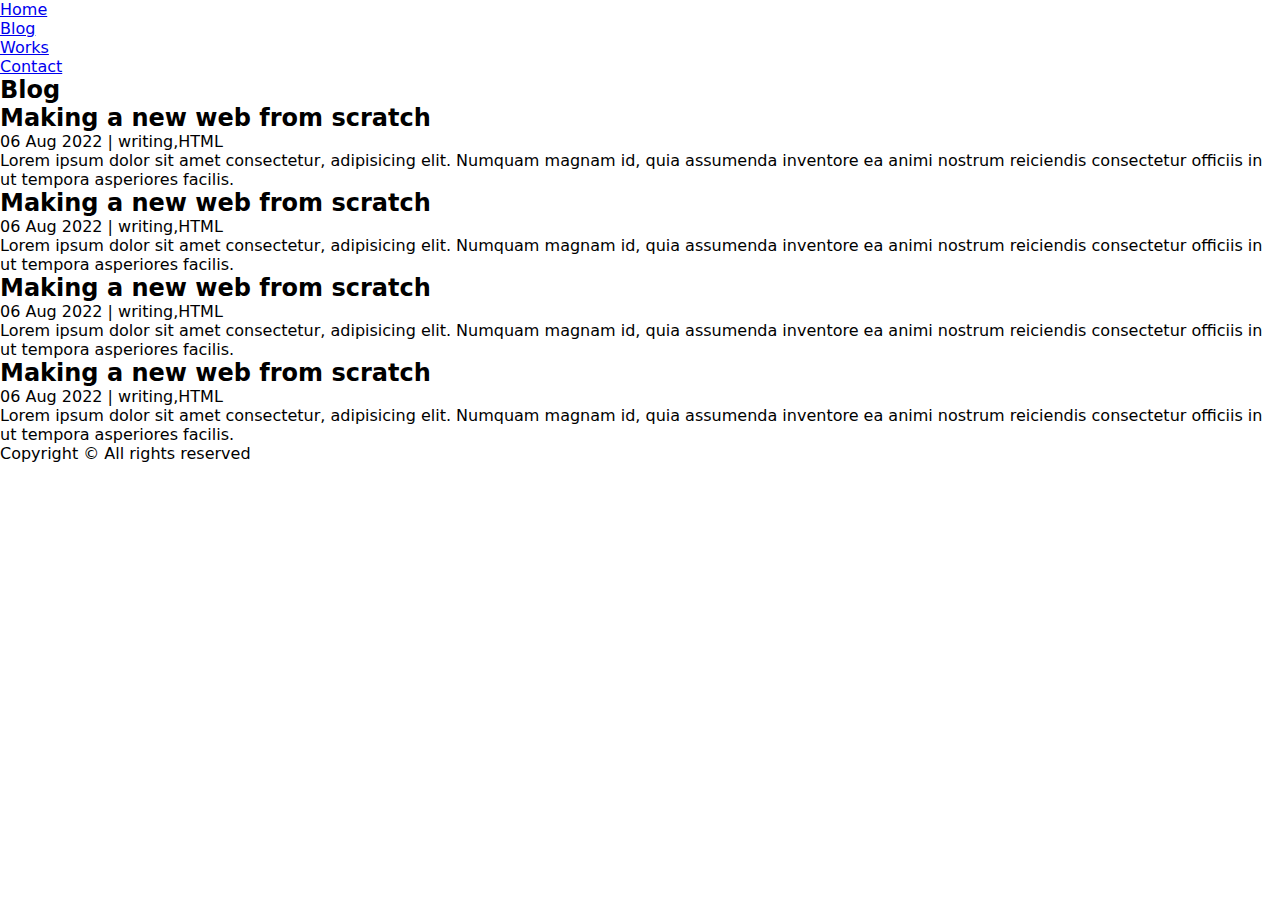
==== blog.html @ 784f306d "2 files modified, 4 added, 1 deleted" ====
<!DOCTYPE html>
<html lang="en">
  <head>
    <meta charset="UTF-8" />
    <meta http-equiv="X-UA-Compatible" content="IE=edge" />
    <meta name="viewport" content="width=device-width, initial-scale=1.0" />
    <link rel="stylesheet" href="styles.css" />
    <title>Blog</title>
  </head>
  <body>
  <header>
    <a href="/index.html">Home</a>
  <ul>
  <li><a href="./blog.html">Blog</a></li>
    <li><a href="./works.html">Works</a></li>
    <li><a href="./contact.html">Contact</a></li>
  </ul>
</header><main>
<h1>Blog</h1>
</div>
<div class="box">
<h2>Making a new web from scratch</h2>
<p>06 Aug 2022 | writing,HTML</p>
<p>
  Lorem ipsum dolor sit amet consectetur, adipisicing elit. Numquam magnam
  id, quia assumenda inventore ea animi nostrum reiciendis consectetur
  officiis in ut tempora asperiores facilis.
</p>
<div class="box">
<h2>Making a new web from scratch</h2>
<p>06 Aug 2022 | writing,HTML</p>
<p>
  Lorem ipsum dolor sit amet consectetur, adipisicing elit. Numquam magnam
  id, quia assumenda inventore ea animi nostrum reiciendis consectetur
  officiis in ut tempora asperiores facilis.
</p>
<div class="box">
<h2>Making a new web from scratch</h2>
<p>06 Aug 2022 | writing,HTML</p>
<p>
  Lorem ipsum dolor sit amet consectetur, adipisicing elit. Numquam magnam
  id, quia assumenda inventore ea animi nostrum reiciendis consectetur
  officiis in ut tempora asperiores facilis.
</p>
<div class="box">
<h2>Making a new web from scratch</h2>
<p>06 Aug 2022 | writing,HTML</p>
<p>
  Lorem ipsum dolor sit amet consectetur, adipisicing elit. Numquam magnam
  id, quia assumenda inventore ea animi nostrum reiciendis consectetur
  officiis in ut tempora asperiores facilis.
</p>
</main>

<footer>Copyright &copy; All rights reserved</footer>
  </body>
</html>
---- styles.css ----
* {
  margin: 0;
  padding: 0;
}
body {
  font-family: system-ui, sans-serif;
}

h1 {
  font-weight: bold;
  font-size: 1.5rem;
}
h2{
  
}
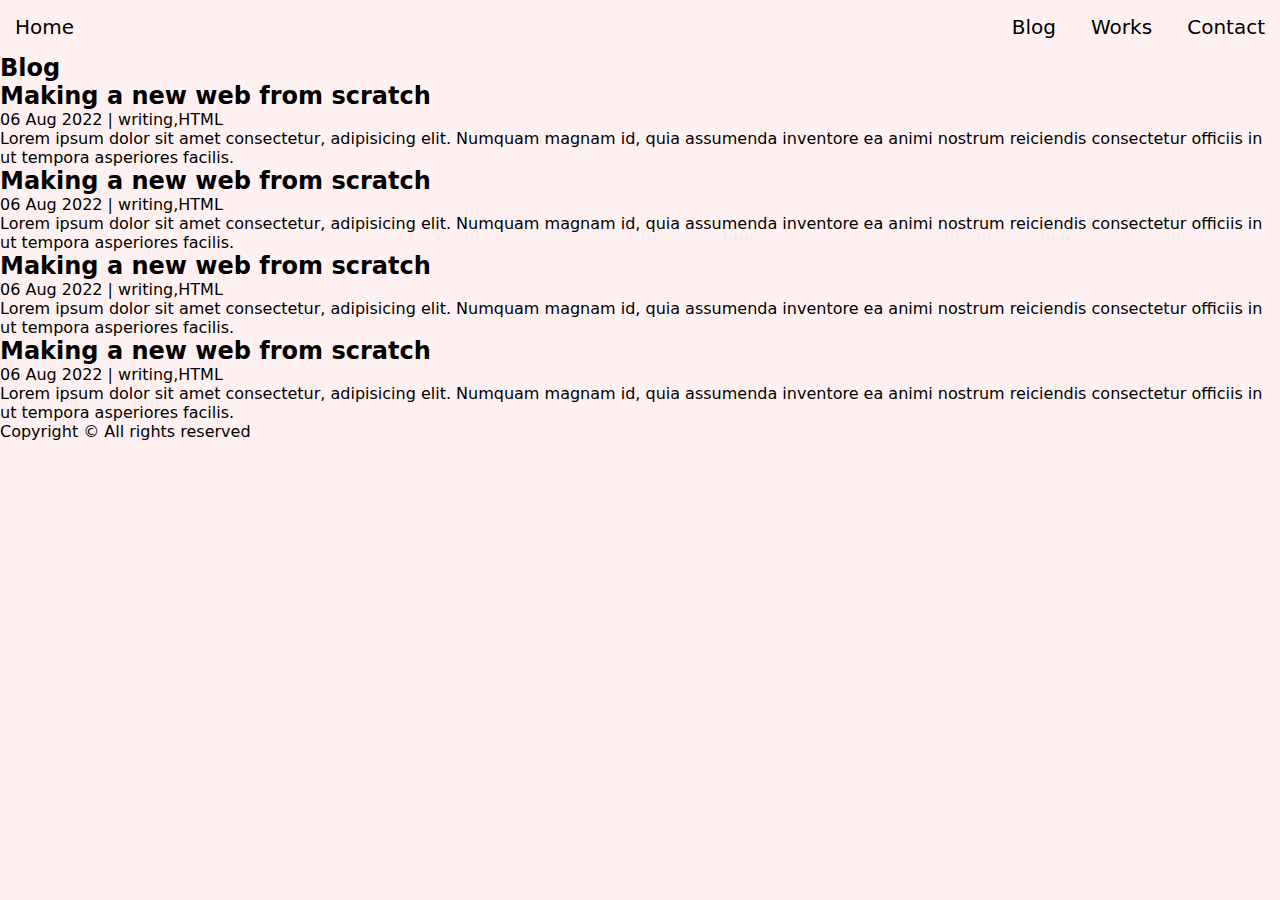
==== commit 406af8c9: "3 files modified" ====
--- a/blog.html
+++ b/blog.html
@@ -9,26 +9,31 @@
   </head>
   <body>
   <header>
-    <a href="/index.html">Home</a>
+   <ul> 
+    <li> <a href="/index.html">Home</a></li> 
+    </ul>
+
+  <nav>
   <ul>
   <li><a href="./blog.html">Blog</a></li>
     <li><a href="./works.html">Works</a></li>
     <li><a href="./contact.html">Contact</a></li>
-  </ul>
-</header><main>
+  </ul></nav>
+</header>
+<main>
 <h1>Blog</h1>
 </div>
-<div class="box">
-<h2>Making a new web from scratch</h2>
-<p>06 Aug 2022 | writing,HTML</p>
-<p>
+      <div class="box">
+      <h2>Making a new web from scratch</h2>
+      <p>06 Aug 2022 | writing,HTML</p>
+       <p>
   Lorem ipsum dolor sit amet consectetur, adipisicing elit. Numquam magnam
   id, quia assumenda inventore ea animi nostrum reiciendis consectetur
   officiis in ut tempora asperiores facilis.
 </p>
-<div class="box">
-<h2>Making a new web from scratch</h2>
-<p>06 Aug 2022 | writing,HTML</p>
+<div class="box"> 
+  <h2>Making a new web from scratch</h2>
+    <p>06 Aug 2022 | writing,HTML</p>
 <p>
   Lorem ipsum dolor sit amet consectetur, adipisicing elit. Numquam magnam
   id, quia assumenda inventore ea animi nostrum reiciendis consectetur
--- a/styles.css
+++ b/styles.css
@@ -1,15 +1,28 @@
 * {
   margin: 0;
+  background-color: rgb(255, 241, 241);
   padding: 0;
+  font-family: system-ui, sans-serif;
 }
-body {
-  font-family: system-ui, sans-serif;
+
+header {
+  display: flex;
+  justify-content: space-between;
+}
+
+header ul li {
+  display: inline-block;
+  margin: 15px;
+  font-size: 1.25rem;
+}
+
+header ul li a {
+  color: black;
+  text-decoration: none;
+  font-weight: 500;
 }
 
 h1 {
   font-weight: bold;
   font-size: 1.5rem;
 }
-h2{
-  
-}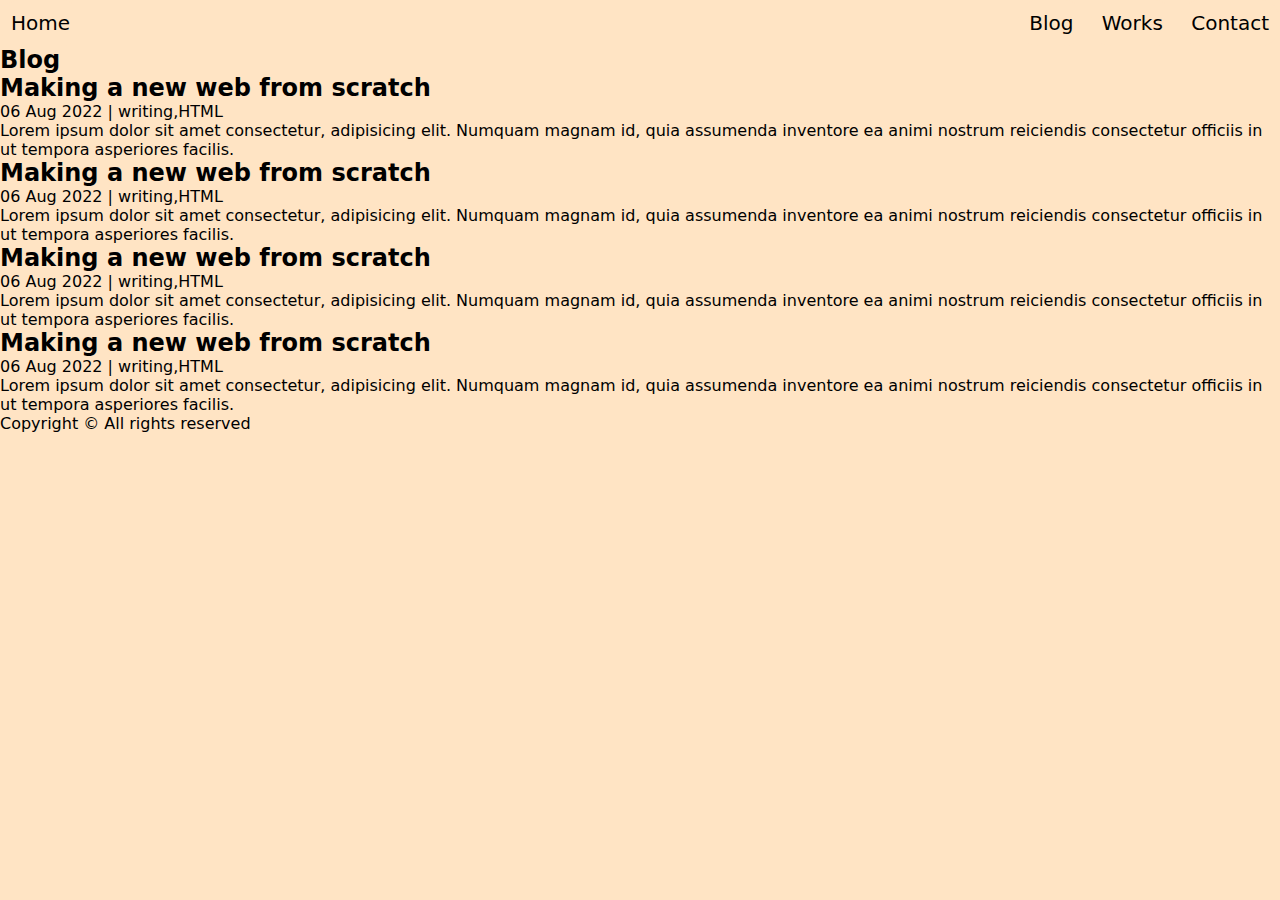
==== commit 4d41bc02: "portfolio_01_header" ====
--- a/blog.html
+++ b/blog.html
@@ -9,16 +9,12 @@
   </head>
   <body>
   <header>
-   <ul> 
-    <li> <a href="/index.html">Home</a></li> 
-    </ul>
-
-  <nav>
+     <a href="/index.html">Home</a>
   <ul>
   <li><a href="./blog.html">Blog</a></li>
     <li><a href="./works.html">Works</a></li>
     <li><a href="./contact.html">Contact</a></li>
-  </ul></nav>
+  </ul>
 </header>
 <main>
 <h1>Blog</h1>
--- a/styles.css
+++ b/styles.css
@@ -1,6 +1,6 @@
 * {
   margin: 0;
-  background-color: rgb(255, 241, 241);
+  background-color: bisque;
   padding: 0;
   font-family: system-ui, sans-serif;
 }
@@ -8,21 +8,31 @@
 header {
   display: flex;
   justify-content: space-between;
+  align-items: center;
+  font-size: 1.25rem;
 }
 
 header ul li {
-  display: inline-block;
-  margin: 15px;
-  font-size: 1.25rem;
+  display: inline;
 }
 
-header ul li a {
+header a {
   color: black;
   text-decoration: none;
-  font-weight: 500;
+  padding: 11px;
+
+  border-radius: 20px;
+}
+
+header a:hover {
+  font-weight: 600;
 }
 
 h1 {
   font-weight: bold;
   font-size: 1.5rem;
 }
+.center {
+  display: flex;
+  justify-content: center;
+}
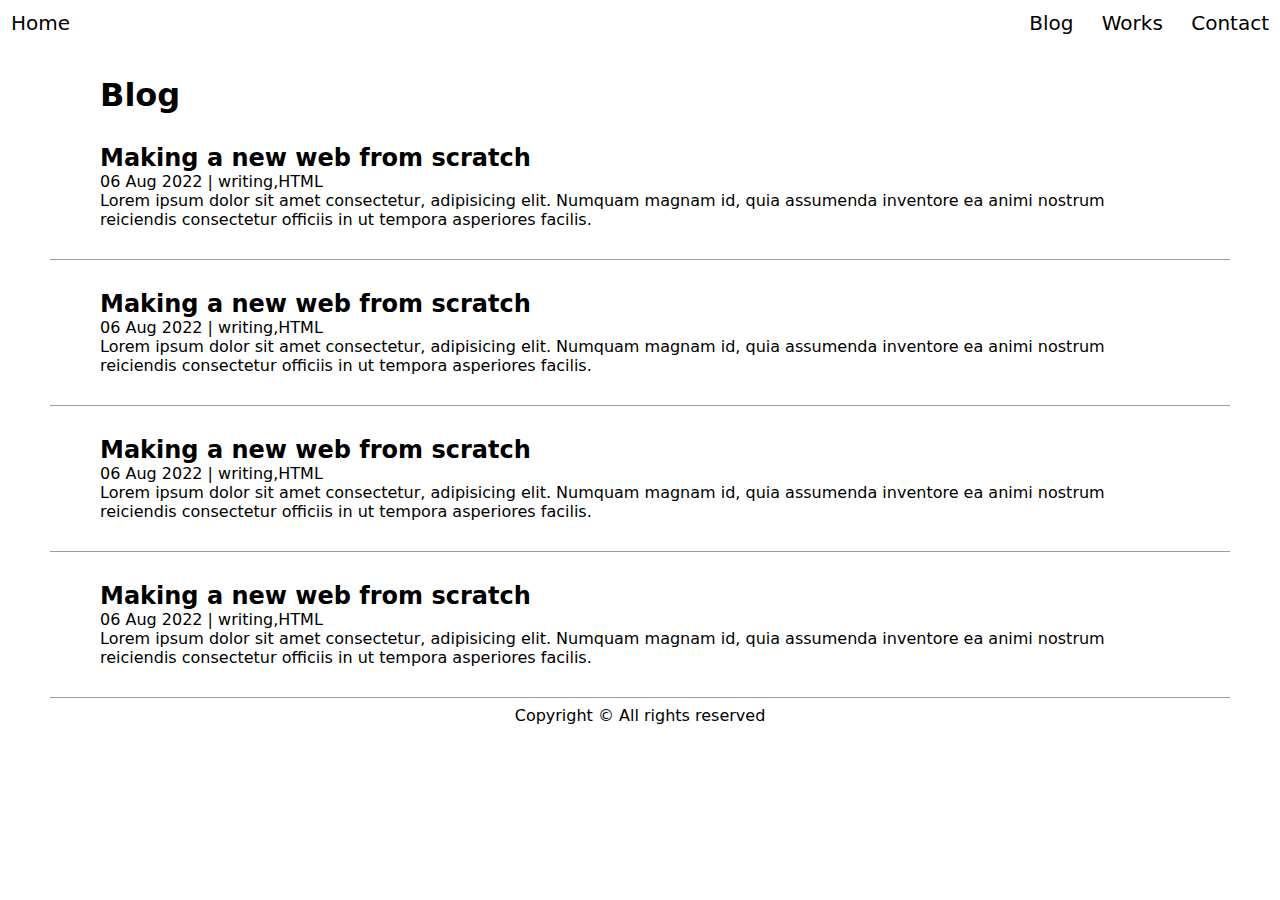
==== commit 9c52064c: "using_flex_for_most_designing" ====
--- a/blog.html
+++ b/blog.html
@@ -16,18 +16,23 @@
     <li><a href="./contact.html">Contact</a></li>
   </ul>
 </header>
-<main>
-<h1>Blog</h1>
-</div>
-      <div class="box">
-      <h2>Making a new web from scratch</h2>
+<main style="padding: 30px 50px 0px 50px">
+<h1 style="font-size: 2em;padding: 0px 50px;">Blog</h1>
+
+
+
+<div class="blog">
+
+        <h2>Making a new web from scratch</h2>
       <p>06 Aug 2022 | writing,HTML</p>
        <p>
   Lorem ipsum dolor sit amet consectetur, adipisicing elit. Numquam magnam
   id, quia assumenda inventore ea animi nostrum reiciendis consectetur
   officiis in ut tempora asperiores facilis.
 </p>
-<div class="box"> 
+</div>
+
+<div class="blog"> 
   <h2>Making a new web from scratch</h2>
     <p>06 Aug 2022 | writing,HTML</p>
 <p>
@@ -35,7 +40,8 @@
   id, quia assumenda inventore ea animi nostrum reiciendis consectetur
   officiis in ut tempora asperiores facilis.
 </p>
-<div class="box">
+</div>
+<div class="blog">
 <h2>Making a new web from scratch</h2>
 <p>06 Aug 2022 | writing,HTML</p>
 <p>
@@ -43,7 +49,8 @@
   id, quia assumenda inventore ea animi nostrum reiciendis consectetur
   officiis in ut tempora asperiores facilis.
 </p>
-<div class="box">
+</div>
+<div class="blog">
 <h2>Making a new web from scratch</h2>
 <p>06 Aug 2022 | writing,HTML</p>
 <p>
@@ -51,6 +58,7 @@
   id, quia assumenda inventore ea animi nostrum reiciendis consectetur
   officiis in ut tempora asperiores facilis.
 </p>
+</div>
 </main>
 
 <footer>Copyright &copy; All rights reserved</footer>
--- a/styles.css
+++ b/styles.css
@@ -1,10 +1,11 @@
 * {
   margin: 0;
-  background-color: bisque;
   padding: 0;
   font-family: system-ui, sans-serif;
 }
-
+body {
+  background-color: rgb(255, 255, 255);
+}
 header {
   display: flex;
   justify-content: space-between;
@@ -36,3 +37,48 @@
   display: flex;
   justify-content: center;
 }
+
+.profile {
+  display: flex;
+  justify-content: space-around;
+  padding: 40px;
+  padding-bottom: 60px;
+}
+button {
+  background-color: rgb(243, 109, 131);
+  color: white;
+  cursor: pointer;
+  padding: 8px 15px;
+}
+.corner {
+  padding: 0px 127px;
+  display: flex;
+  justify-content: space-between;
+  font-size: 1.1em;
+  background-color: aliceblue;
+}
+.corner a {
+  text-decoration: none;
+  color: rgb(40, 40, 251);
+}
+.box1 {
+  display: flex;
+  background-color: aliceblue;
+  padding: 10px 120px;
+}
+.box {
+  z-index: 1;
+  width: 450px;
+  padding: 12px;
+  margin: 18px;
+  background-color: white;
+}
+.blog{
+  padding:30px 50px;
+  border-bottom: 1px solid rgb(161, 156, 156);
+  
+}
+footer{
+  text-align: center;
+  margin: 8px 0px 25px 0px;
+}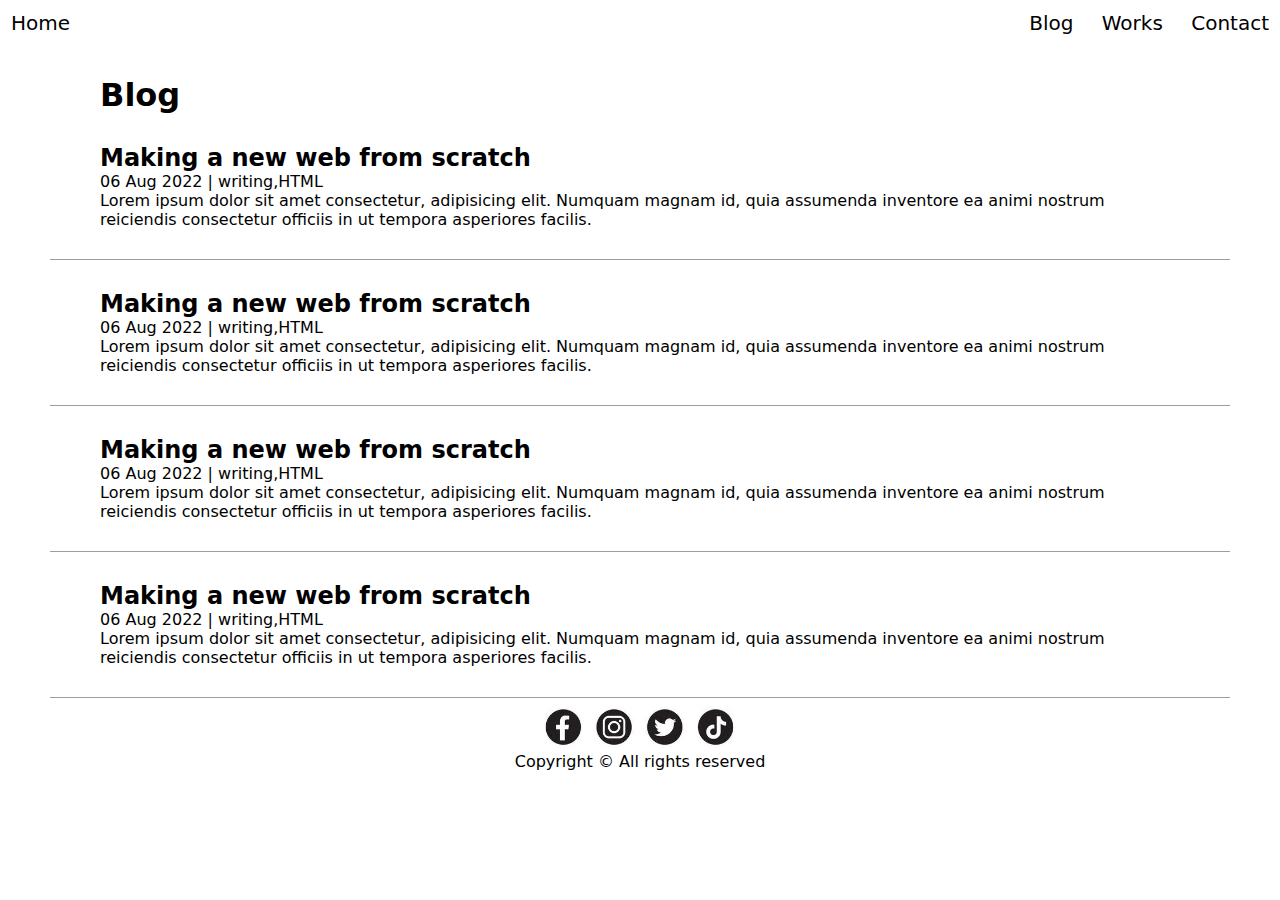
==== commit 67b98b7c: "project01_nonresponsive web" ====
--- a/blog.html
+++ b/blog.html
@@ -61,6 +61,9 @@
 </div>
 </main>
 
-<footer>Copyright &copy; All rights reserved</footer>
+<footer>
+  <img src="/img/fb_insta_twitter_new.jpg" alt="social media logos" style="width: 15%;">
+ <p> Copyright &copy; All rights reserved</p>
+</footer>
   </body>
 </html>
--- a/styles.css
+++ b/styles.css
@@ -49,6 +49,8 @@
   color: white;
   cursor: pointer;
   padding: 8px 15px;
+  border: none;
+  
 }
 .corner {
   padding: 0px 127px;
@@ -81,4 +83,50 @@
 footer{
   text-align: center;
   margin: 8px 0px 25px 0px;
+}
+.img{
+  border-radius: 100%;
+}
+
+.bottom{
+  padding: 20px 140px;
+}
+.newbox{
+  display: flex;
+margin: 25px 0px;
+border-bottom: 1px solid gray;
+padding-bottom: 20px;
+}
+.year{
+
+  border-radius: 15px;
+background-color: rgb(51, 52, 62);
+color: white;
+
+}
+.topic{
+  color: rgb(51, 52, 62);
+  
+  
+}
+.decor{
+  display: flex;
+  padding: 12px;
+  align-items: center;
+
+}
+.decor p{
+  padding: 3px 15px;
+  font-family: Impact, Haettenschweiler, 'Arial Narrow Bold', sans-serif;
+}
+.newbox_cont{
+  padding-left:20px ;
+}
+.works_link{
+  text-decoration: none;
+color: black;
+}
+.works_link:hover{
+  
+  color: rgb(51, 52, 62);
 }